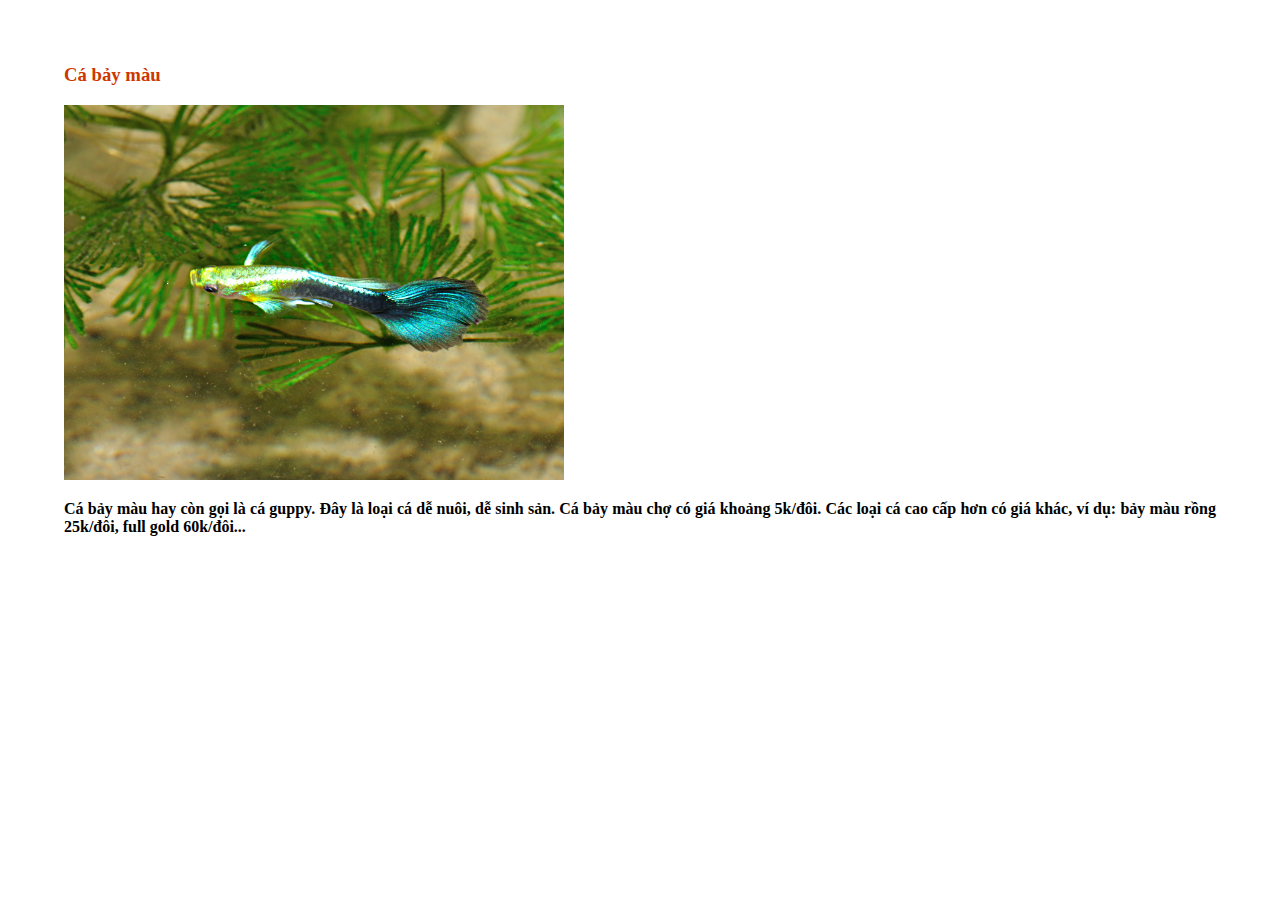
==== Thuc_Hanh_Link_Image/baymau.html @ 085dc0ed "Bài tập học viên Depvx" ====
<!DOCTYPE html>
<html>
<head>
	<title>Cá bảy màu</title>
	<meta charset="utf-8">
	<link rel="stylesheet" type="text/css" href="style2.css">
</head>
<body id="body">
	<a href="index.html"><h3>Cá bảy màu</h3> </a>
	<a href="index.html"><img src="Image/baymau.jpg" class="anhtp" > </a>
	<p>  Cá bảy màu hay còn gọi là cá guppy. Đây là loại cá dễ nuôi, dễ sinh sản. Cá bảy màu chợ có giá khoảng 5k/đôi. Các loại cá cao cấp hơn có giá khác, ví dụ: bảy màu rồng 25k/đôi, full gold 60k/đôi...  </p>

</body>
</html>
---- Thuc_Hanh_Link_Image/style2.css ----
#body{
	margin-top: 5%;
	margin-left: 5%;
	margin-right: 5%;
	text-align: justify;
	font-weight: bold;
}
a{
	text-decoration: none;
}

h3{
	color: #CD3700;
}
p{
	text-align: justify;
}

.anh{
	max-width: 300px;
}

.anhtp{
	max-width: 500px;
}
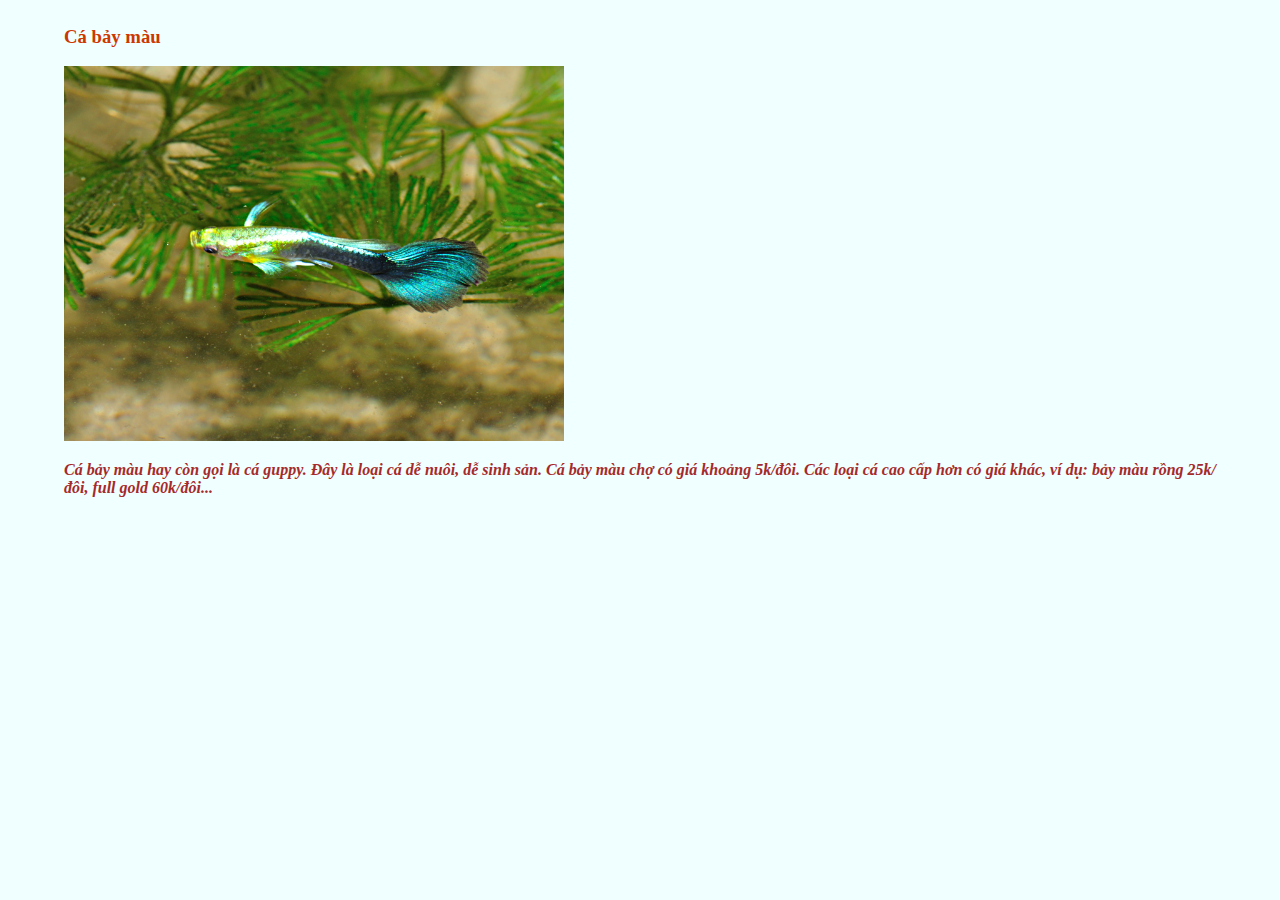
==== commit 37426990: "Depvx bài tập Link+Image" ====
--- a/Thuc_Hanh_Link_Image/baymau.html
+++ b/Thuc_Hanh_Link_Image/baymau.html
@@ -3,11 +3,11 @@
 <head>
 	<title>Cá bảy màu</title>
 	<meta charset="utf-8">
-	<link rel="stylesheet" type="text/css" href="style2.css">
+	<link rel="stylesheet" type="text/css" href="style.css">
 </head>
 <body id="body">
-	<a href="index.html"><h3>Cá bảy màu</h3> </a>
-	<a href="index.html"><img src="Image/baymau.jpg" class="anhtp" > </a>
+	<a href="index.html#baymau"><h3>Cá bảy màu</h3> </a>
+	<a href="index.html#baymau"><img src="Image/baymau.jpg" class="anhtp" > </a>
 	<p>  Cá bảy màu hay còn gọi là cá guppy. Đây là loại cá dễ nuôi, dễ sinh sản. Cá bảy màu chợ có giá khoảng 5k/đôi. Các loại cá cao cấp hơn có giá khác, ví dụ: bảy màu rồng 25k/đôi, full gold 60k/đôi...  </p>
 
 </body>
--- a/Thuc_Hanh_Link_Image/style.css
+++ b/Thuc_Hanh_Link_Image/style.css
@@ -0,0 +1,54 @@
+a:link{
+	color:blue;
+}
+a:visited{
+	color: orange;
+}
+a:hover{
+	color: red;
+}
+a:active{
+	color: green;
+}
+a{
+	text-decoration: none;
+}
+
+#body{
+	margin-top: 2%;
+	margin-left: 5%;
+	margin-right: 5%;
+	margin-bottom: 5%;
+	background-color: #F0FFFF;
+}
+
+h1{
+  text-align: center;
+  font-size: 50px;
+  color: blue;
+  background-color: #d5d5d5;
+  letter-spacing: 0.01em;
+}
+
+h2{
+	color: blue;
+}
+
+h3{
+	color: #CD3700;
+}
+
+p{
+	text-align: justify;
+	font-weight: bold;
+	font-style: italic;
+	color: brown;
+}
+
+.anh{
+	max-width: 300px;
+}
+
+.anhtp{
+	max-width: 500px;
+}